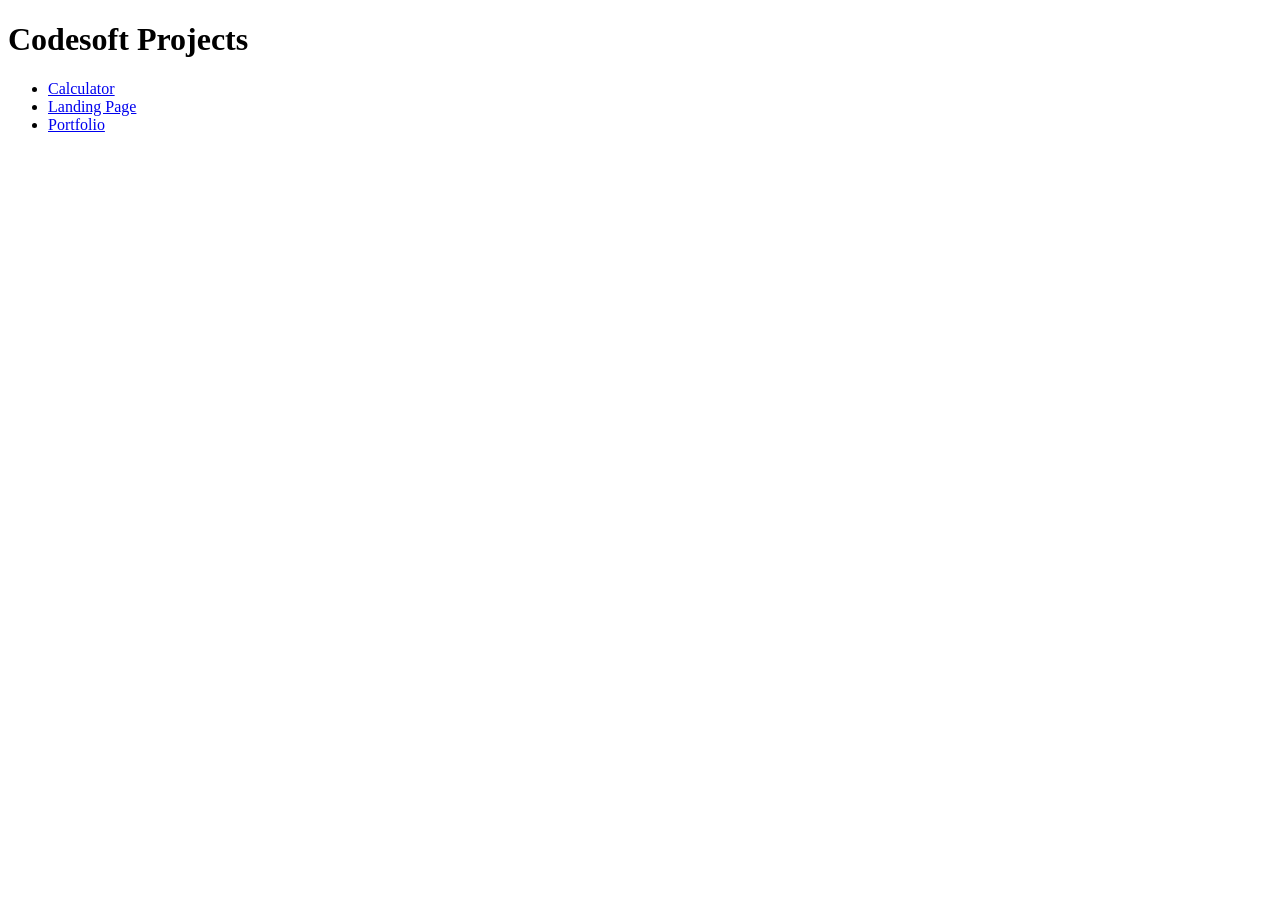
==== index.html @ f69aa0f7 "Add initial index.html with project links" ====
<!DOCTYPE html>
<html>
<head>
  <title>My Projects</title>
</head>
<body>
  <h1>Codesoft Projects</h1>
  <ul>
    <li><a href="calculator/">Calculator</a></li>
    <li><a href="landingPage/">Landing Page</a></li>
    <li><a href="portfolio/">Portfolio</a></li>
  </ul>
</body>
</html>
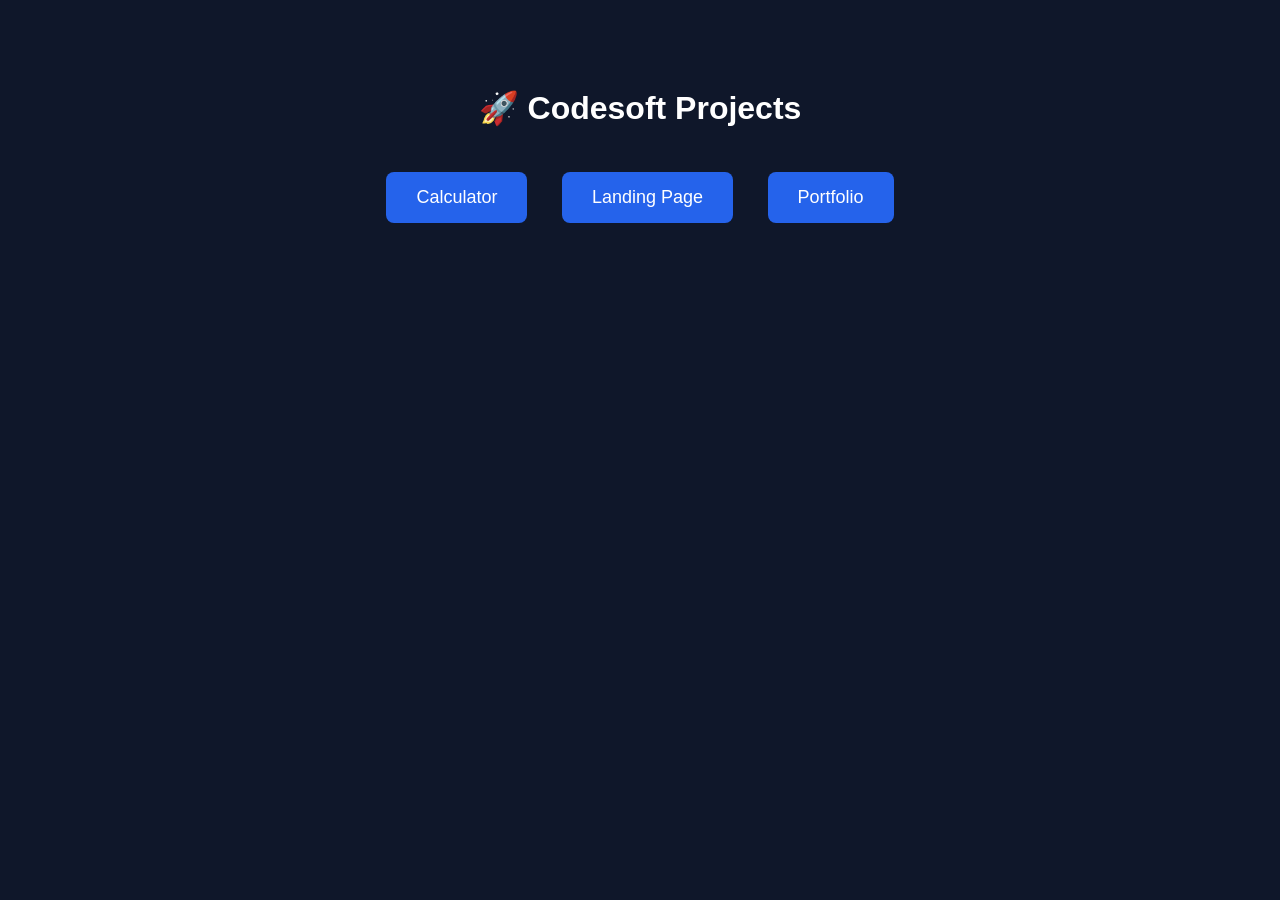
==== commit e7f3751d: "Enhance index.html with new styles and structure Updated the HTML structure and styling for better p" ====
--- a/index.html
+++ b/index.html
@@ -1,14 +1,41 @@
 <!DOCTYPE html>
-<html>
+<html lang="en">
 <head>
-  <title>My Projects</title>
+  <meta charset="UTF-8">
+  <title>Codesoft Projects</title>
+  <style>
+    body {
+      font-family: Arial, sans-serif;
+      background: #0f172a;
+      color: #fff;
+      text-align: center;
+      padding-top: 60px;
+    }
+    h1 {
+      margin-bottom: 30px;
+    }
+    a {
+      display: inline-block;
+      margin: 15px;
+      padding: 15px 30px;
+      background: #2563eb;
+      color: white;
+      text-decoration: none;
+      border-radius: 8px;
+      font-size: 18px;
+    }
+    a:hover {
+      background: #1e40af;
+    }
+  </style>
 </head>
 <body>
-  <h1>Codesoft Projects</h1>
-  <ul>
-    <li><a href="calculator/">Calculator</a></li>
-    <li><a href="landingPage/">Landing Page</a></li>
-    <li><a href="portfolio/">Portfolio</a></li>
-  </ul>
+
+  <h1>🚀 Codesoft Projects</h1>
+
+  <a href="calculator/">Calculator</a>
+  <a href="landingPage/">Landing Page</a>
+  <a href="portfolio/">Portfolio</a>
+
 </body>
 </html>
